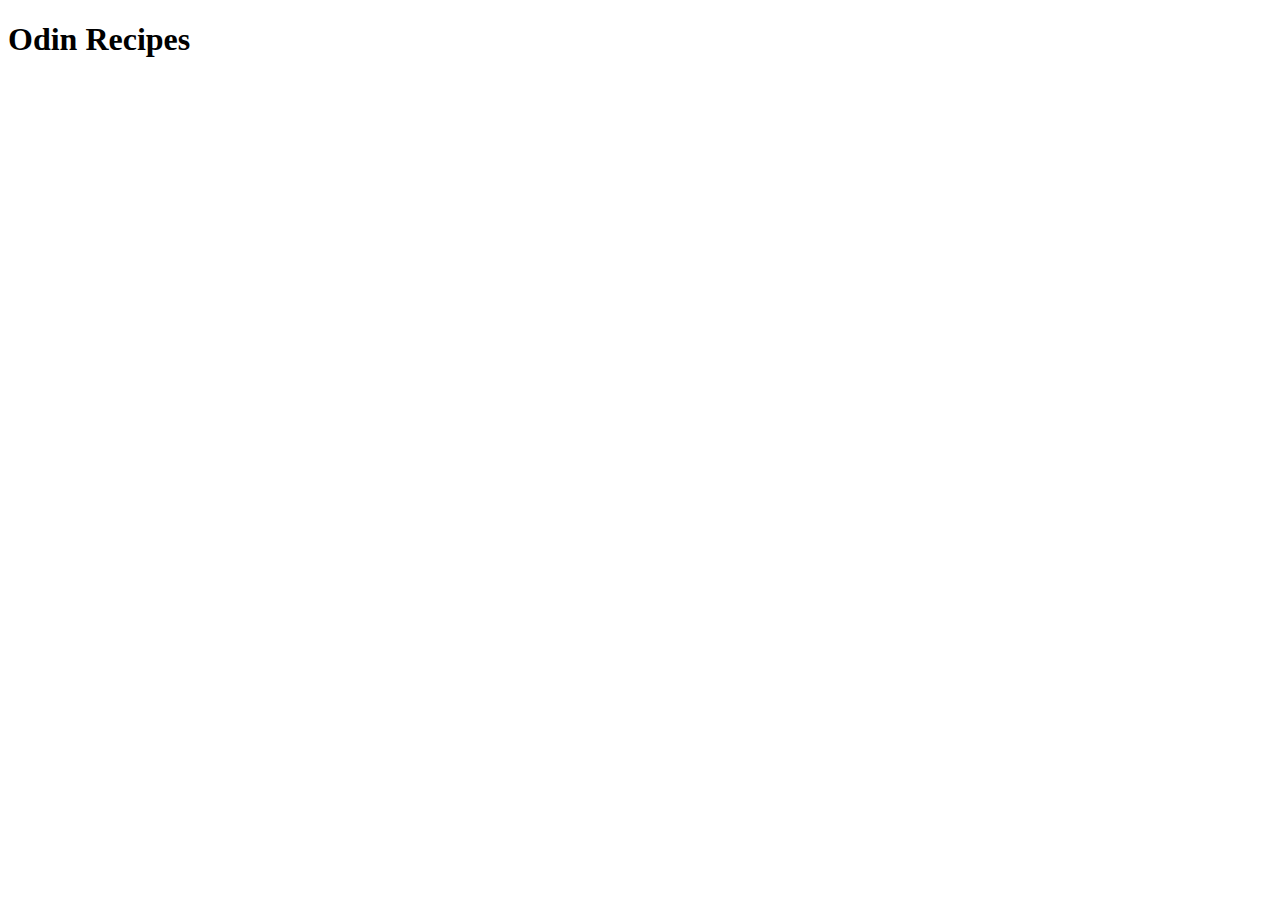
==== index.html @ 34e87ee3 "Create Index Page" ====
<!DOCTYPE html>
<html lang="en">
<head>
    <meta charset="UTF-8">
    <meta http-equiv="X-UA-Compatible" content="IE=edge">
    <meta name="viewport" content="width=device-width, initial-scale=1.0">
    <title>Odin Recipes</title>
</head>
<body>
    <h1>Odin Recipes</h1>
</body>
</html>
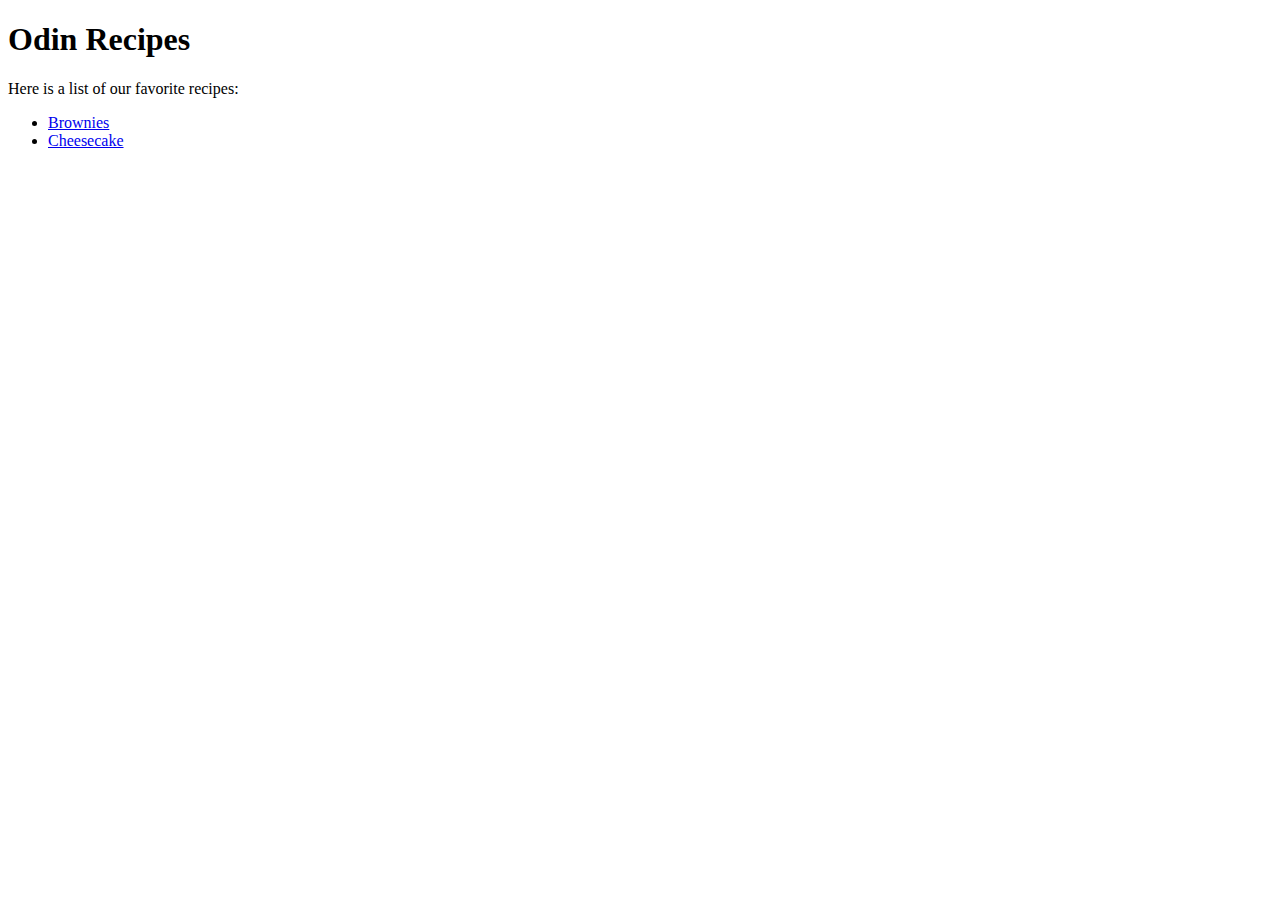
==== commit 0b291598: "Fix cheesecake page, Create Brownie Page, Create Margarita Page" ====
--- a/index.html
+++ b/index.html
@@ -8,5 +8,10 @@
 </head>
 <body>
     <h1>Odin Recipes</h1>
+    <p>Here is a list of our favorite recipes:</p>
+    <ul>
+        <li><a href="recipes/brownies.html">Brownies</a></li>
+        <li><a href="recipes/cheesecake.html">Cheesecake</a></li>
+    </ul>
 </body>
 </html>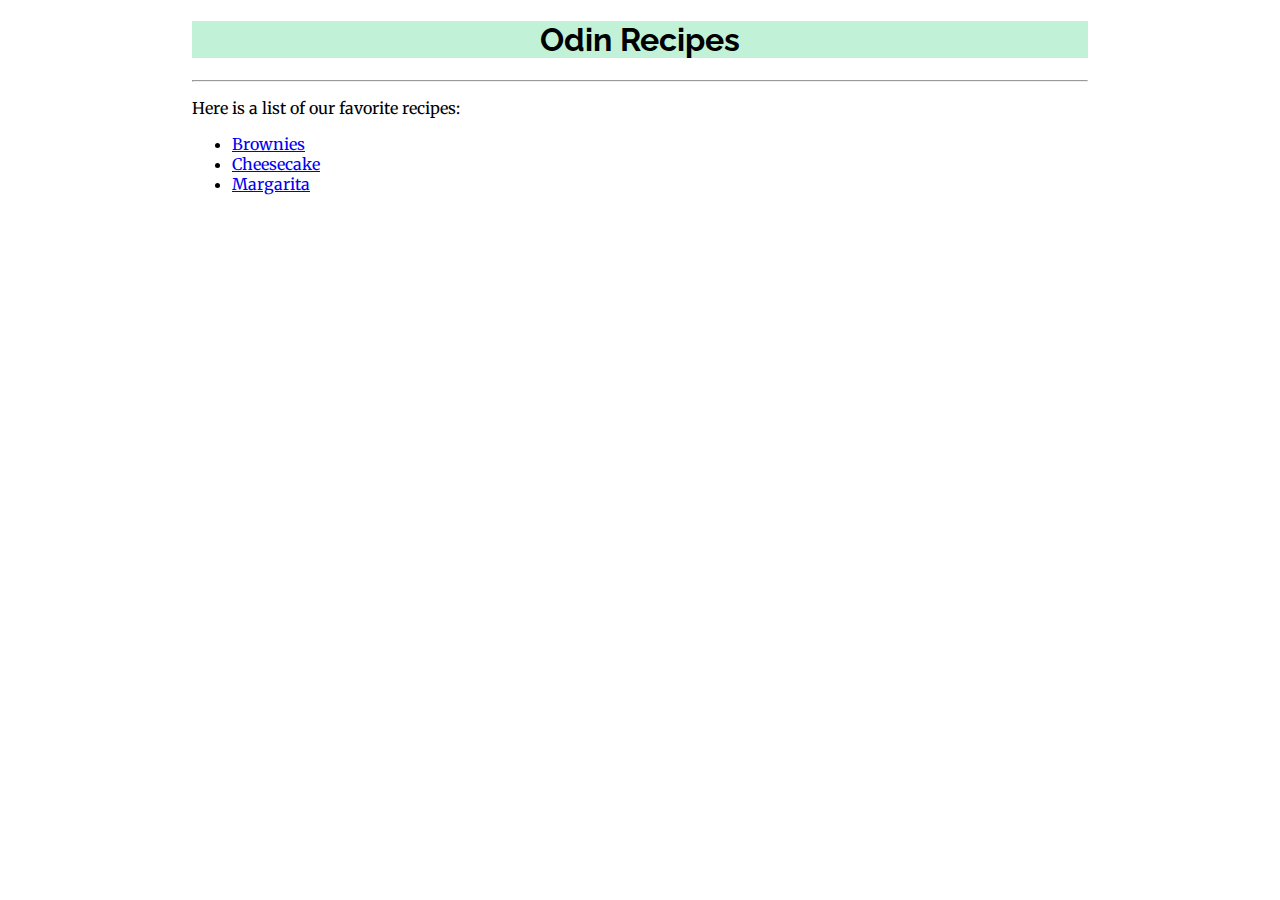
==== commit e41cf980: "Add content to Margarita page and format style of index" ====
--- a/index.html
+++ b/index.html
@@ -1,17 +1,40 @@
 <!DOCTYPE html>
+
 <html lang="en">
 <head>
+    <link rel="stylesheet"  href="https://fonts.googleapis.com/css?family=Raleway|Merriweather">
+    <style>
+        body {
+            font-family: "Merriweather", sans-serif;
+            margin: auto;
+            width: 70%;
+            text-align: left;
+        }
+        h1 {
+            margin: -1,0,0,0;
+            font-family: "Raleway";
+            background-color: #baf0d3e5;
+            text-align: center;
+        }
+    </style>
     <meta charset="UTF-8">
     <meta http-equiv="X-UA-Compatible" content="IE=edge">
     <meta name="viewport" content="width=device-width, initial-scale=1.0">
     <title>Odin Recipes</title>
 </head>
 <body>
-    <h1>Odin Recipes</h1>
-    <p>Here is a list of our favorite recipes:</p>
-    <ul>
-        <li><a href="recipes/brownies.html">Brownies</a></li>
-        <li><a href="recipes/cheesecake.html">Cheesecake</a></li>
-    </ul>
+    <div>
+        <h1>Odin Recipes</h1>
+        <hr>
+        <p>Here is a list of our favorite recipes:</p>
+        <div id="unordered-list">
+            <ul>
+                <li><a href="recipes/brownies.html">Brownies</a></li>
+                <li><a href="recipes/cheesecake.html">Cheesecake</a></li>
+                <li><a href="recipes/margarita.html">Margarita</a></li>
+            </ul>
+        </div>
+    </div>
+    
 </body>
 </html>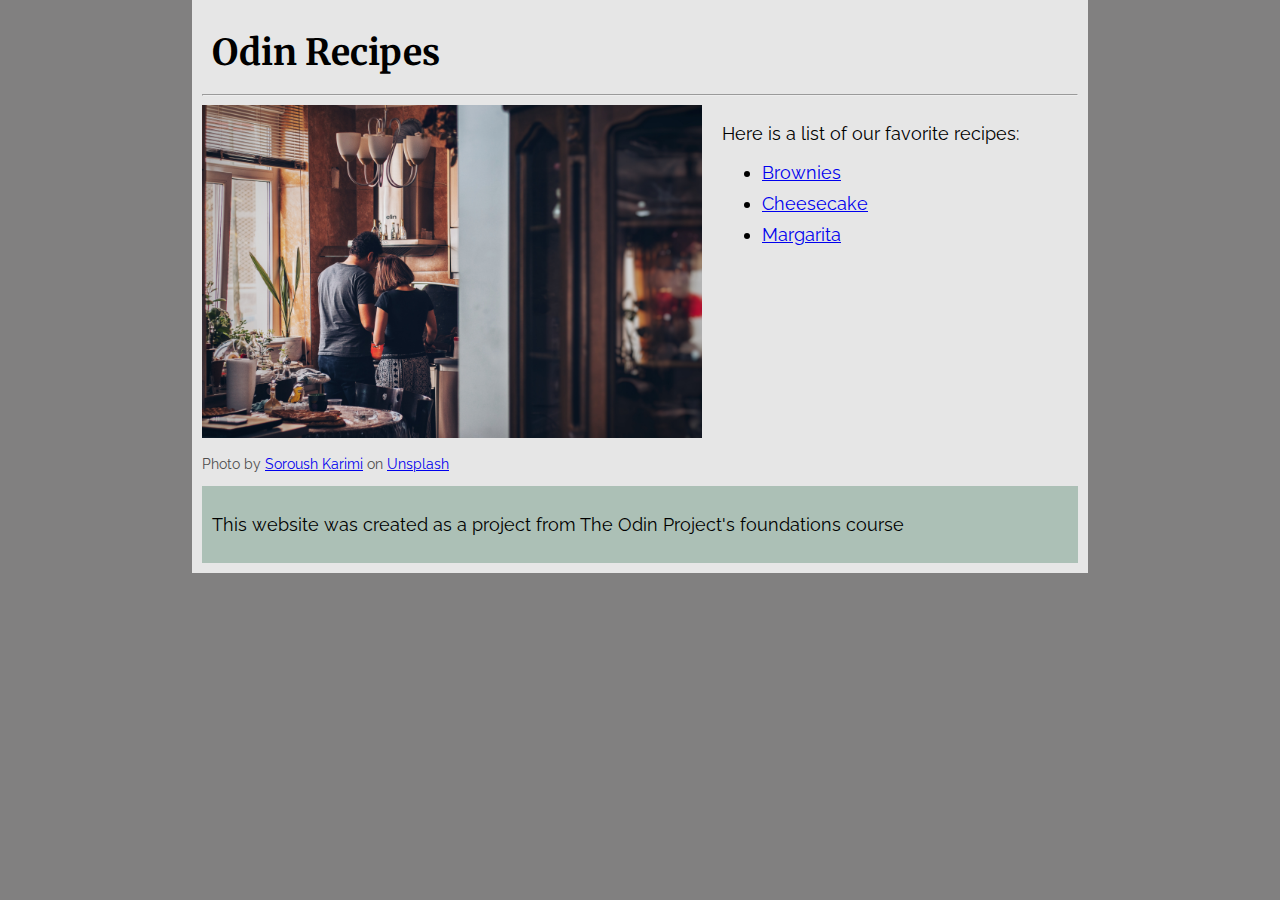
==== commit 1588d680: "Update styling of website" ====
--- a/index.html
+++ b/index.html
@@ -3,38 +3,39 @@
 <html lang="en">
 <head>
     <link rel="stylesheet"  href="https://fonts.googleapis.com/css?family=Raleway|Merriweather">
-    <style>
-        body {
-            font-family: "Merriweather", sans-serif;
-            margin: auto;
-            width: 70%;
-            text-align: left;
-        }
-        h1 {
-            margin: -1,0,0,0;
-            font-family: "Raleway";
-            background-color: #baf0d3e5;
-            text-align: center;
-        }
-    </style>
+    <link rel="stylesheet" type="text/css" href="css/style.css">
     <meta charset="UTF-8">
     <meta http-equiv="X-UA-Compatible" content="IE=edge">
     <meta name="viewport" content="width=device-width, initial-scale=1.0">
     <title>Odin Recipes</title>
 </head>
 <body>
-    <div>
+    <div class="content">
         <h1>Odin Recipes</h1>
         <hr>
-        <p>Here is a list of our favorite recipes:</p>
-        <div id="unordered-list">
-            <ul>
-                <li><a href="recipes/brownies.html">Brownies</a></li>
-                <li><a href="recipes/cheesecake.html">Cheesecake</a></li>
-                <li><a href="recipes/margarita.html">Margarita</a></li>
-            </ul>
+        <div class="grid-container">
+            <div>
+                <img src="img/hmpage.jpg" alt="two people cooking" width= 500px>
+                <p class="photo-ref">Photo by <a href="https://unsplash.com/@soroushkarimi?utm_source=unsplash&utm_medium=referral&utm_content=creditCopyText">Soroush Karimi</a> on <a href="https://unsplash.com/s/photos/home-cooking?utm_source=unsplash&utm_medium=referral&utm_content=creditCopyText">Unsplash</a>
+                </p>
+            </div>
+            <div>
+                <p>Here is a list of our favorite recipes:</p>
+                <div id="unordered-list">
+                    <ul>
+                        <li><a href="recipes/brownies.html">Brownies</a></li>
+                        <li><a href="recipes/cheesecake.html">Cheesecake</a></li>
+                        <li><a href="recipes/margarita.html">Margarita</a></li>
+                    </ul>
+                </div>
+            </div>
+        </div>
+        <div class="return-link">
+            <p>This website was created as a project from The Odin Project's foundations course</p>
         </div>
     </div>
     
+    
+    
 </body>
 </html>--- a/css/style.css
+++ b/css/style.css
@@ -0,0 +1,42 @@
+body {
+    font-family: "Raleway", san-serif;
+    font-size: 18px;
+    margin: auto;
+    width: 70%;
+    text-align: left;
+    background-color: #818080;
+}
+h1 {
+    margin: 0;
+    padding: 20px 10px 10px 10px;
+    font-family: "Merriweather";
+    font-weight: bold; 
+}
+h2 {
+    font-family: "Merriweather", serif;
+    margin-top: 0px;
+}
+li {
+    margin-top: 10px;
+}
+.grid-container {
+    display: grid;
+    grid-template-columns: 1fr 1fr;
+    grid-gap: 20px;
+}
+.emphasis {
+    font-style: italic;
+}
+.photo-ref {
+    color:#4e4e4e;
+    font-size: 14px
+}
+.content {
+    background-color: #e6e6e6;
+    height: 100%;
+    padding: 10px;
+}
+.return-link {
+    padding: 10px;
+    background-color: #acc0b6;
+}
